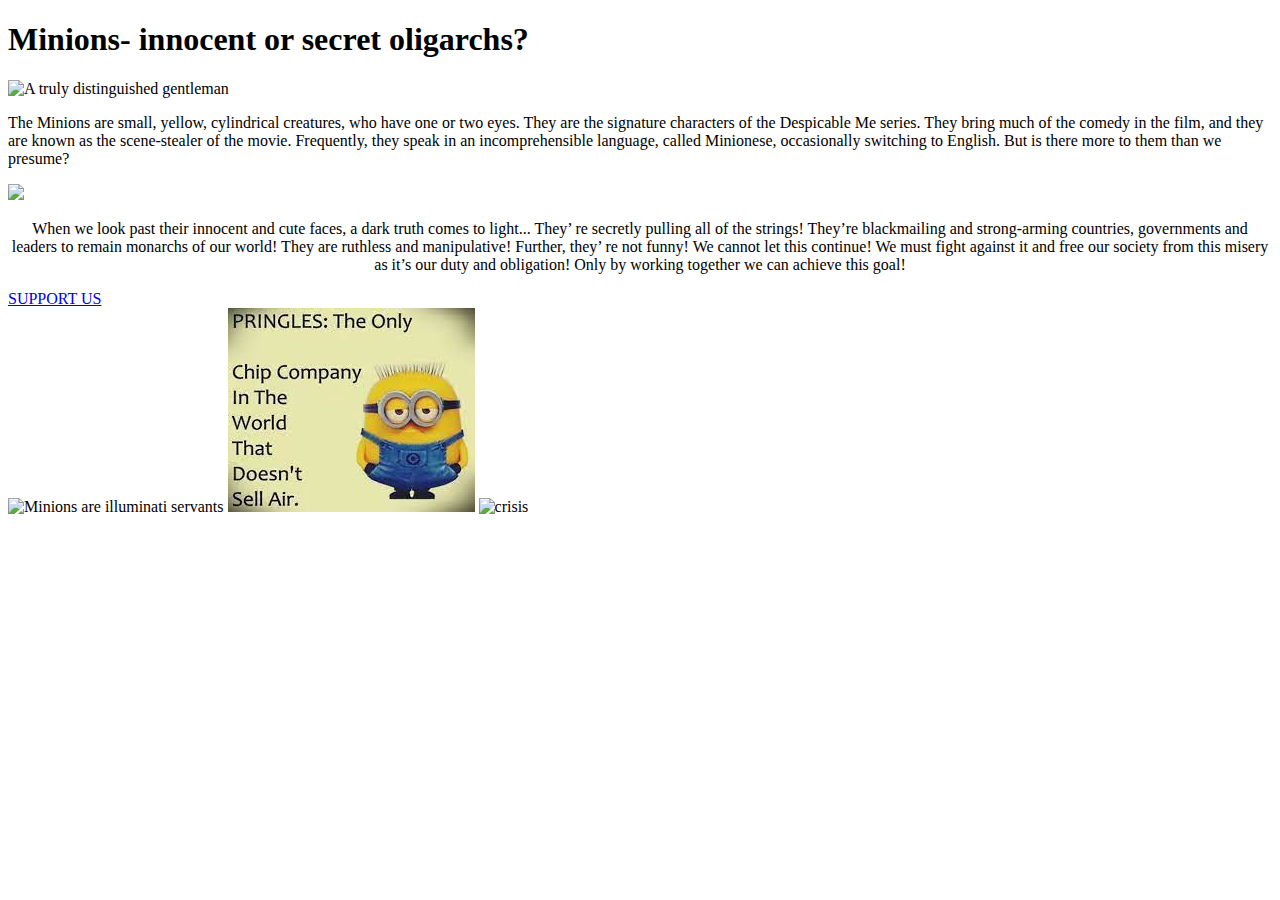
==== index.html @ e535acfd "Create index.html file" ====
<!DOCTYPE html>
<html>
  <head>
    <link rel="stylesheet" href="mystyle.css" />
  </head>

  <title>MINIONI</title>

  <body>
    <div class="container">
      <div class="top-row">
        <h1>Minions- innocent or secret oligarchs?</h1>
      </div>

      <div class="content-container">
        <img
          id="img-1"
          src="https://www.telegraph.co.uk/content/dam/films/2017/06/28/naziminions_trans_NvBQzQNjv4BqAdw0VrjqLWSqJHfZ45Ae0UPhGu3d8eCxEbnX1CfWC0c.jpg"
          alt="A truly distinguished gentleman"
        />

        <p>
          The Minions are small, yellow, cylindrical creatures, who have one or
          two eyes. They are the signature characters of the Despicable Me
          series. They bring much of the comedy in the film, and they are known
          as the scene-stealer of the movie. Frequently, they speak in an
          incomprehensible language, called Minionese, occasionally switching to
          English. But is there more to them than we presume?
        </p>

        <img
          id="gif-1"
          src="https://c.tenor.com/Ol9rWTxNTawAAAAi/order-in-the-court-judge.gif"
        />

        <p style="text-align: center">
          When we look past their innocent and cute faces, a dark truth comes to
          light... They’ re secretly pulling all of the strings! They’re blackmailing and strong-arming countries, governments and leaders to remain monarchs of our world! They are ruthless and manipulative! Further, they’ re not funny! We cannot let this continue! We must fight against it and free our society from this misery as it’s our duty and obligation! Only by working together we can achieve this goal!
        </p>
      </div>
    </div>

    <footer>
      <a href="aptauja.html">SUPPORT US</a>
    </footer>
    <div class="bottom-container">
      <img
        src="https://uploads.dailydot.com/088/3e/fbb55d4519469a516c3929032360f72c.jpg?auto=compress%2Cformat&ixlib=php-3.3.0"
        alt="Minions are illuminati servants"
      />
      <img
        src="[data-uri]"
        alt="Propoganda"
      />
      <img
        src="https://encrypted-tbn0.gstatic.com/images?q=tbn:ANd9GcS-SuVN9V3qWZkrw9RAoEZQgbTms7oMjnMekw&usqp=CAU"
        alt="crisis"
      />
    </div>
  </body>
</html>
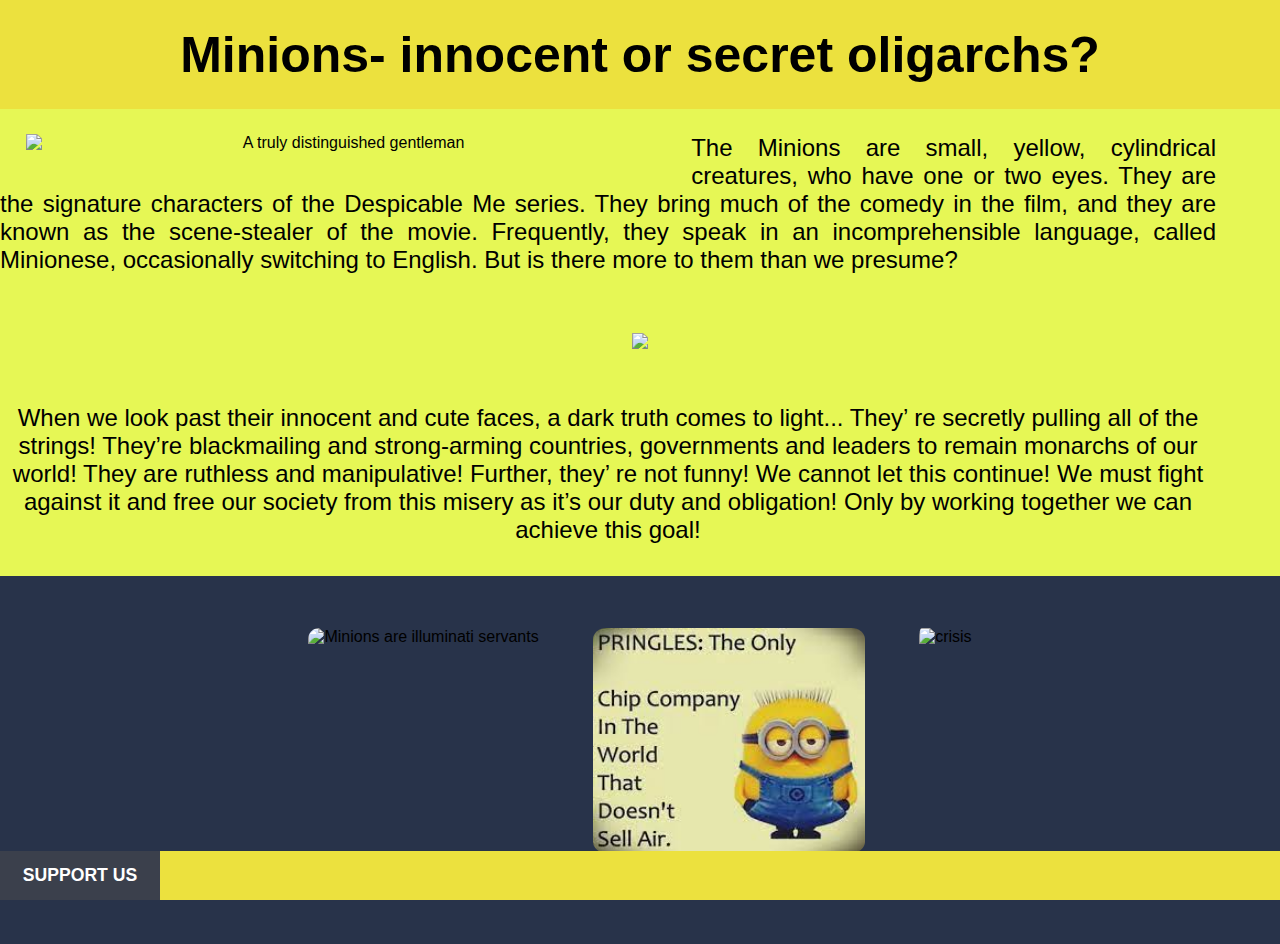
==== commit a78b35ac: "Add files via upload" ====
--- a/index.html
+++ b/index.html
@@ -1,61 +1,61 @@
-<!DOCTYPE html>
-<html>
-  <head>
-    <link rel="stylesheet" href="mystyle.css" />
-  </head>
-
-  <title>MINIONI</title>
-
-  <body>
-    <div class="container">
-      <div class="top-row">
-        <h1>Minions- innocent or secret oligarchs?</h1>
-      </div>
-
-      <div class="content-container">
-        <img
-          id="img-1"
-          src="https://www.telegraph.co.uk/content/dam/films/2017/06/28/naziminions_trans_NvBQzQNjv4BqAdw0VrjqLWSqJHfZ45Ae0UPhGu3d8eCxEbnX1CfWC0c.jpg"
-          alt="A truly distinguished gentleman"
-        />
-
-        <p>
-          The Minions are small, yellow, cylindrical creatures, who have one or
-          two eyes. They are the signature characters of the Despicable Me
-          series. They bring much of the comedy in the film, and they are known
-          as the scene-stealer of the movie. Frequently, they speak in an
-          incomprehensible language, called Minionese, occasionally switching to
-          English. But is there more to them than we presume?
-        </p>
-
-        <img
-          id="gif-1"
-          src="https://c.tenor.com/Ol9rWTxNTawAAAAi/order-in-the-court-judge.gif"
-        />
-
-        <p style="text-align: center">
-          When we look past their innocent and cute faces, a dark truth comes to
-          light... They’ re secretly pulling all of the strings! They’re blackmailing and strong-arming countries, governments and leaders to remain monarchs of our world! They are ruthless and manipulative! Further, they’ re not funny! We cannot let this continue! We must fight against it and free our society from this misery as it’s our duty and obligation! Only by working together we can achieve this goal!
-        </p>
-      </div>
-    </div>
-
-    <footer>
-      <a href="aptauja.html">SUPPORT US</a>
-    </footer>
-    <div class="bottom-container">
-      <img
-        src="https://uploads.dailydot.com/088/3e/fbb55d4519469a516c3929032360f72c.jpg?auto=compress%2Cformat&ixlib=php-3.3.0"
-        alt="Minions are illuminati servants"
-      />
-      <img
-        src="[data-uri]"
-        alt="Propoganda"
-      />
-      <img
-        src="https://encrypted-tbn0.gstatic.com/images?q=tbn:ANd9GcS-SuVN9V3qWZkrw9RAoEZQgbTms7oMjnMekw&usqp=CAU"
-        alt="crisis"
-      />
-    </div>
-  </body>
-</html>
+<!DOCTYPE html>
+<html>
+  <head>
+    <link rel="stylesheet" href="mystyle.css" />
+  </head>
+
+  <title>MINIONI</title>
+
+  <body>
+    <div class="container">
+      <div class="top-row">
+        <h1>Minions- innocent or secret oligarchs?</h1>
+      </div>
+
+      <div class="content-container">
+        <img
+          id="img-1"
+          src="https://www.telegraph.co.uk/content/dam/films/2017/06/28/naziminions_trans_NvBQzQNjv4BqAdw0VrjqLWSqJHfZ45Ae0UPhGu3d8eCxEbnX1CfWC0c.jpg"
+          alt="A truly distinguished gentleman"
+        />
+
+        <p>
+          The Minions are small, yellow, cylindrical creatures, who have one or
+          two eyes. They are the signature characters of the Despicable Me
+          series. They bring much of the comedy in the film, and they are known
+          as the scene-stealer of the movie. Frequently, they speak in an
+          incomprehensible language, called Minionese, occasionally switching to
+          English. But is there more to them than we presume?
+        </p>
+
+        <img
+          id="gif-1"
+          src="https://c.tenor.com/Ol9rWTxNTawAAAAi/order-in-the-court-judge.gif"
+        />
+
+        <p style="text-align: center">
+          When we look past their innocent and cute faces, a dark truth comes to
+          light... They’ re secretly pulling all of the strings! They’re blackmailing and strong-arming countries, governments and leaders to remain monarchs of our world! They are ruthless and manipulative! Further, they’ re not funny! We cannot let this continue! We must fight against it and free our society from this misery as it’s our duty and obligation! Only by working together we can achieve this goal!
+        </p>
+      </div>
+    </div>
+
+    <footer>
+      <a href="aptauja.html">SUPPORT US</a>
+    </footer>
+    <div class="bottom-container">
+      <img
+        src="https://uploads.dailydot.com/088/3e/fbb55d4519469a516c3929032360f72c.jpg?auto=compress%2Cformat&ixlib=php-3.3.0"
+        alt="Minions are illuminati servants"
+      />
+      <img
+        src="[data-uri]"
+        alt="Propoganda"
+      />
+      <img
+        src="https://encrypted-tbn0.gstatic.com/images?q=tbn:ANd9GcS-SuVN9V3qWZkrw9RAoEZQgbTms7oMjnMekw&usqp=CAU"
+        alt="crisis"
+      />
+    </div>
+  </body>
+</html>--- a/mystyle.css
+++ b/mystyle.css
@@ -0,0 +1,95 @@
+* {
+  font-family: "Segoe UI", Tahoma, Geneva, Verdana, sans-serif;
+  margin: 0%;
+}
+
+body {
+  background-color: rgb(230, 247, 85);
+  text-align: center;
+  margin-bottom: 0;
+}
+
+h1 {
+  font-weight: bolder;
+  font-size: 50px;
+}
+
+img {
+  margin: 3vh;
+  width: 60%;
+  height: 60%;
+}
+
+p {
+  margin-bottom: 2.5%;
+  margin-top: 1.9%;
+}
+
+footer {
+  position: fixed;
+  left: 0;
+  bottom: 0;
+  width: 100%;
+  background-color: rgb(236, 225, 62);
+  text-align: center;
+  overflow: hidden;
+}
+
+footer a {
+  float: left;
+  display: block;
+  text-align: center;
+  padding: 14px 16px;
+  text-decoration: none;
+  font-size: 110%;
+  font-weight: bold;
+  width: 10%;
+  background-color: rgb(59, 64, 76);
+  color: white;
+}
+
+footer a:hover {
+  background-color: #28334aff;
+}
+
+p {
+  text-align: justify;
+  margin-right: 5%;
+  font-size: 1.5rem;
+}
+
+.top-row {
+  background-color: rgb(236, 225, 62);
+  padding: 2%;
+  text-align: center;
+  font-size: 30px;
+}
+
+.bottom-container {
+  display: flex;
+  justify-content: center;
+  background-color: #28334aff;
+  padding-bottom: 5%;
+  padding-top: 2%;
+}
+
+.bottom-container img {
+  width: auto;
+  height: 25vh;
+  border-radius: 5%;
+}
+
+#img-1 {
+  float: left;
+
+  margin: 2%;
+  margin-top: 0;
+
+  width: 50%;
+  height: auto;
+}
+
+#gif-1 {
+  width: 25%;
+  height: auto;
+}
